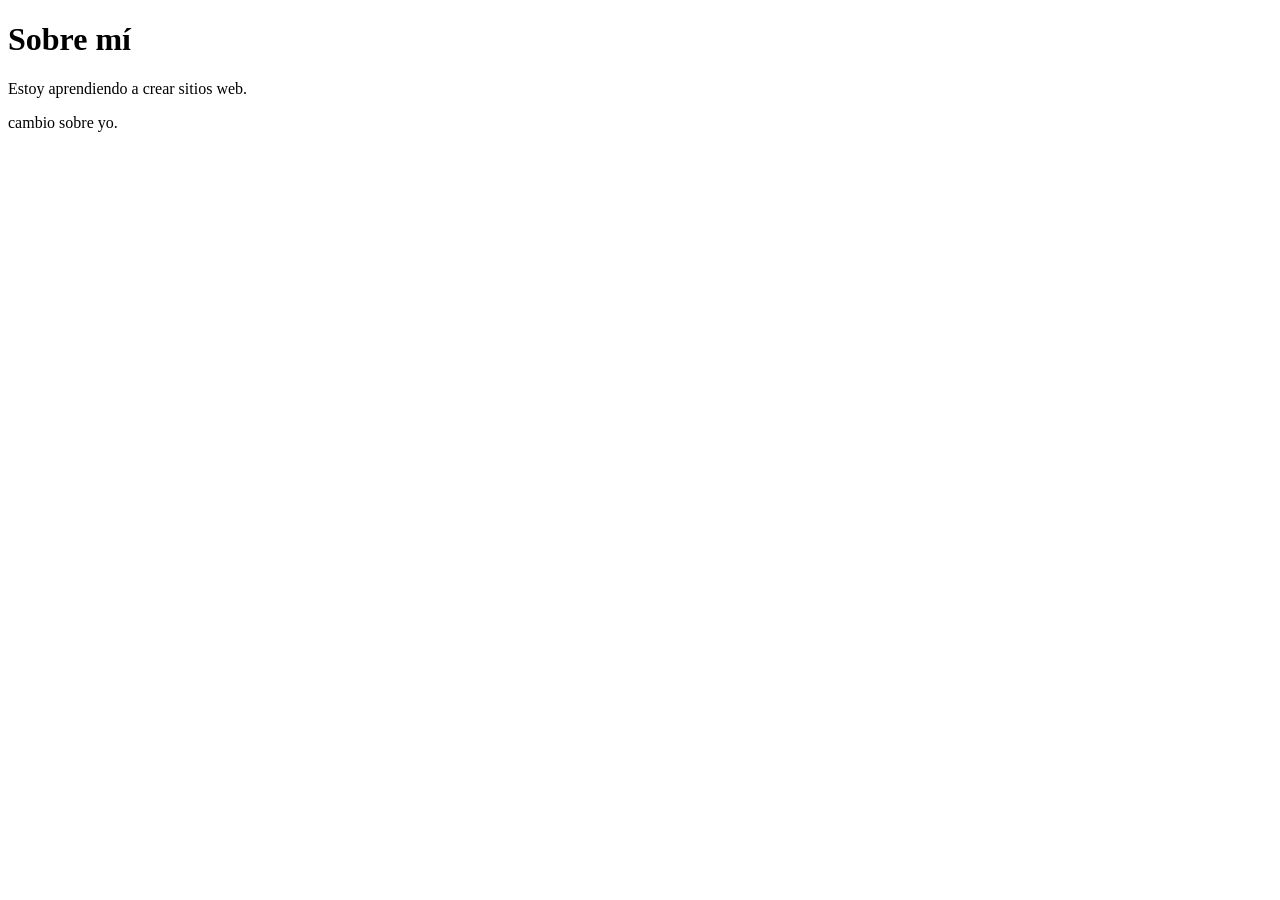
==== html/index.html @ 5be5c079 "Agrega la página Galería" ====
<!doctype html>
<html lang="es">
  <head>
    <meta charset="utf-8">
    <title>Mi sitio web</title>
    <link rel="stylesheet" href="css/estilos.css">
  </head>
  <body>
    <h1>Sobre mí</h1>
    <p>Estoy aprendiendo a crear sitios web.</p>
    <p> cambio sobre yo.</p>
  </body>
</html>
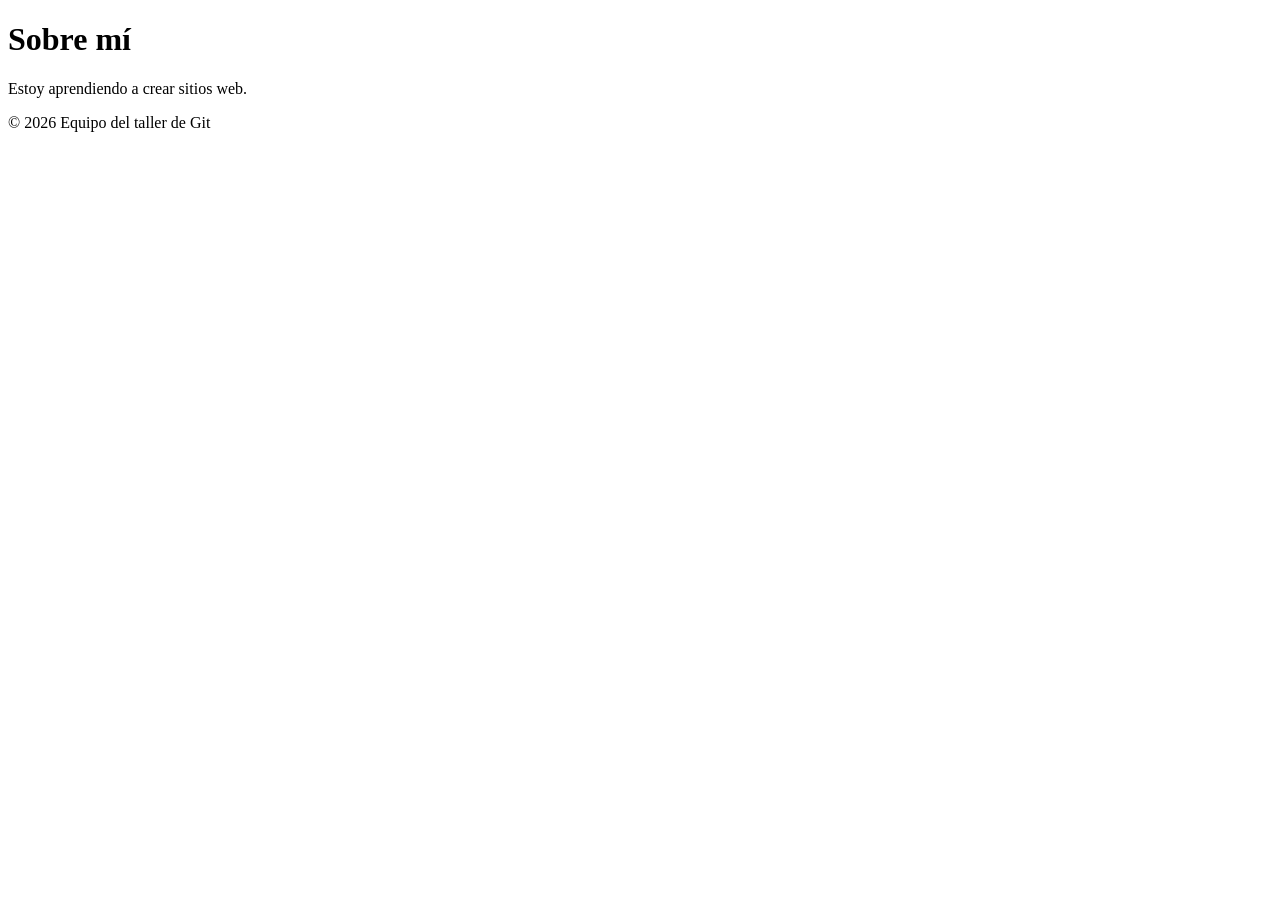
==== commit d9d569b6: "Completando merge pendiente" ====
--- a/html/index.html
+++ b/html/index.html
@@ -8,6 +8,9 @@
   <body>
     <h1>Sobre mí</h1>
     <p>Estoy aprendiendo a crear sitios web.</p>
-    <p> cambio sobre yo.</p>
+    <footer>
+      <p>© 2026 Equipo del taller de Git</p>
+    </footer>
   </body>
-</html>+  
+</html> 
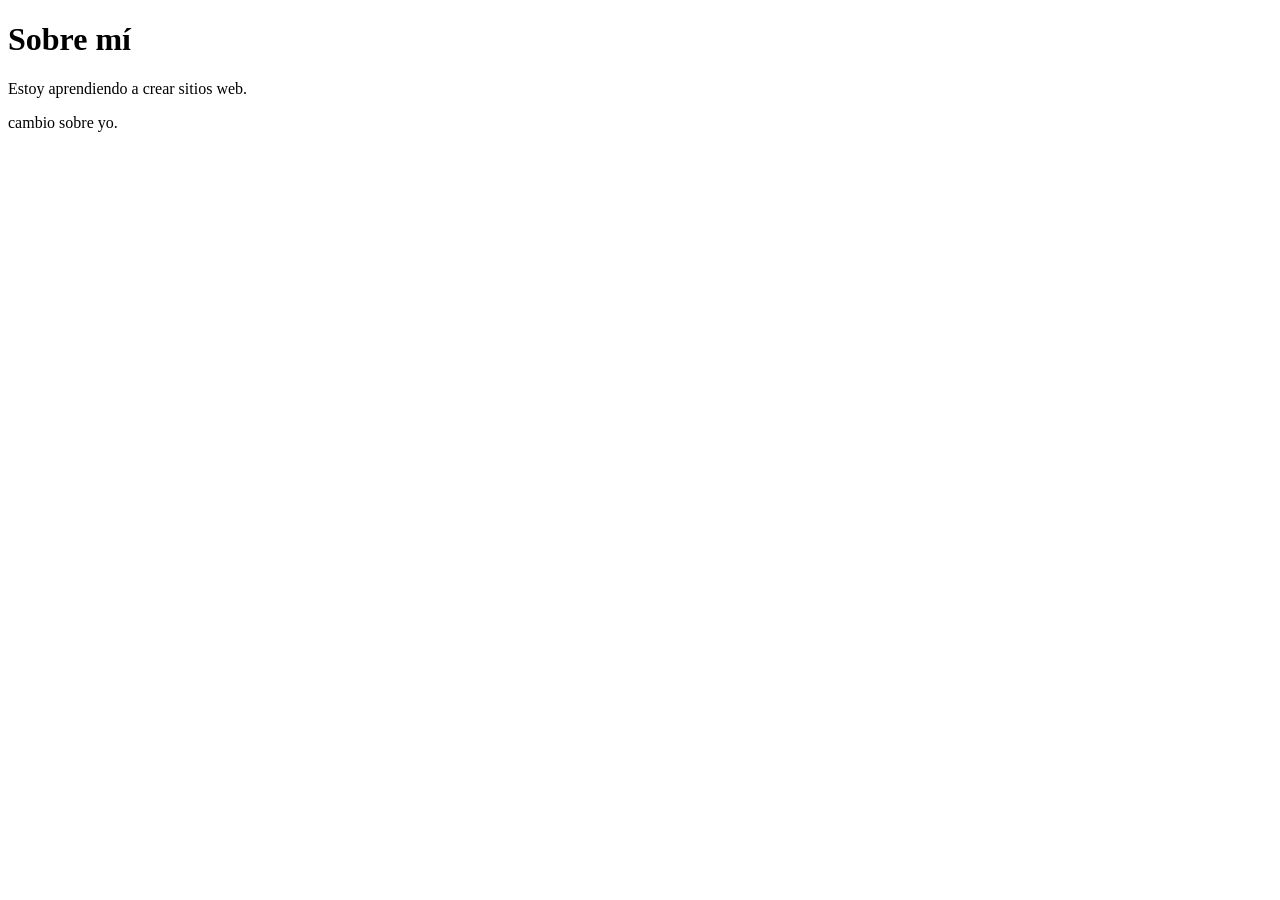
==== commit 23d57c1e: "resuleve conflicto en estilos" ====
--- a/html/index.html
+++ b/html/index.html
@@ -8,9 +8,6 @@
   <body>
     <h1>Sobre mí</h1>
     <p>Estoy aprendiendo a crear sitios web.</p>
-    <footer>
-      <p>© 2026 Equipo del taller de Git</p>
-    </footer>
+    <p> cambio sobre yo.</p>
   </body>
-  
-</html> +</html>
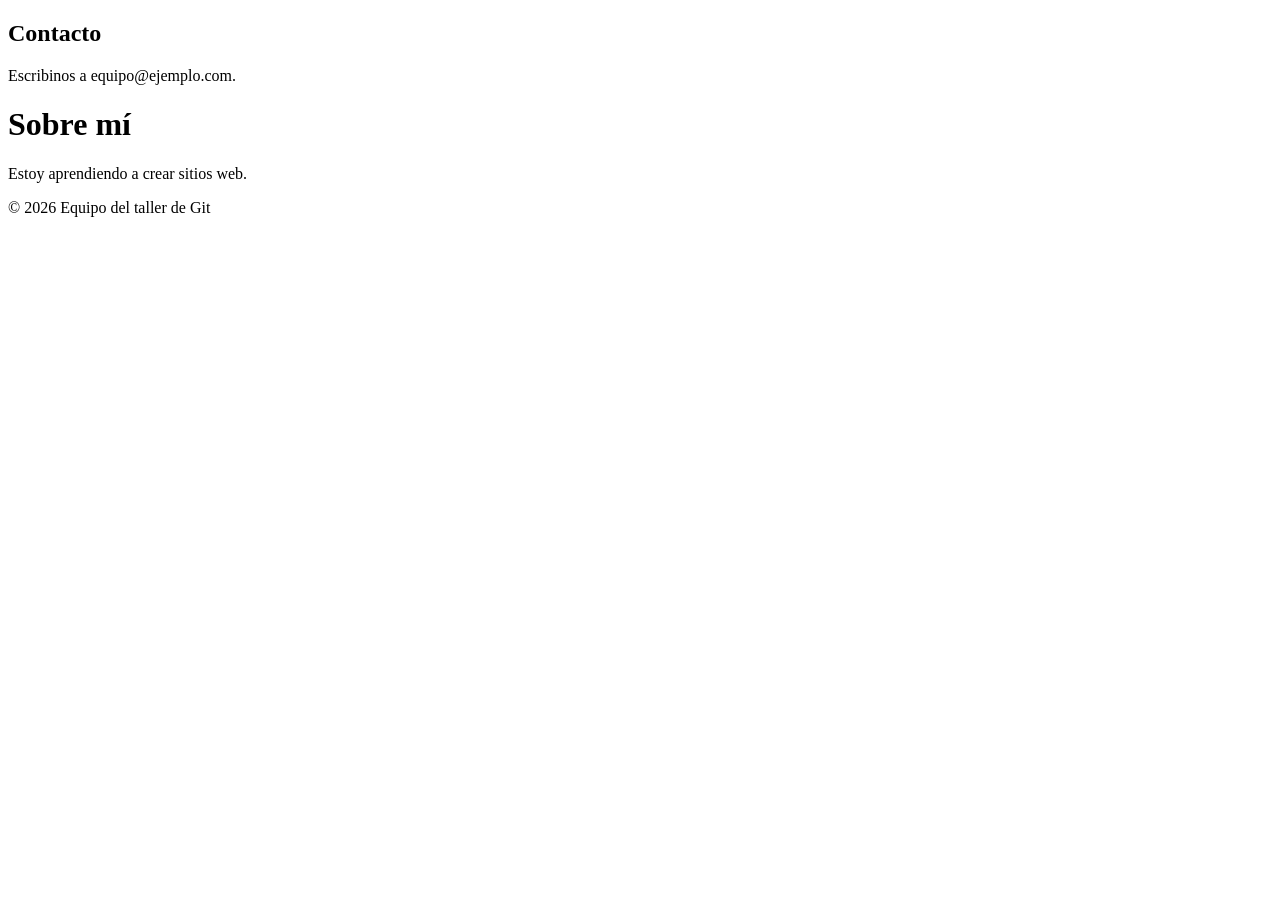
==== commit 4ee425fb: "agregar contacto" ====
--- a/html/index.html
+++ b/html/index.html
@@ -5,9 +5,14 @@
     <title>Mi sitio web</title>
     <link rel="stylesheet" href="css/estilos.css">
   </head>
+      <h2 id="contacto">Contacto</h2>
+    <p>Escribinos a equipo@ejemplo.com.</p>
   <body>
     <h1>Sobre mí</h1>
     <p>Estoy aprendiendo a crear sitios web.</p>
-    <p> cambio sobre yo.</p>
+    <footer>
+      <p>© 2026 Equipo del taller de Git</p>
+    </footer>
   </body>
-</html>+  
+</html> 
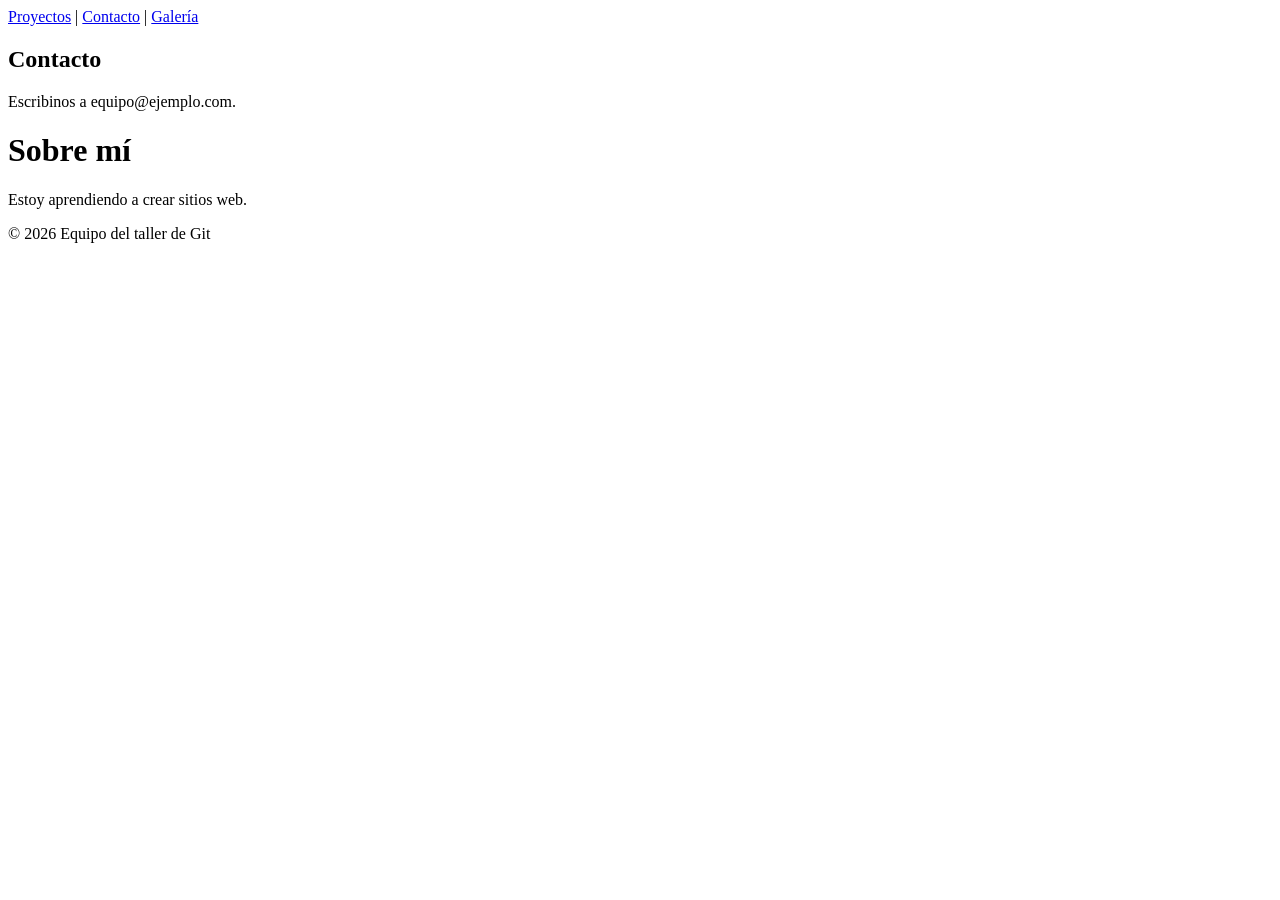
==== commit bdbdfa02: "menu de navegacion" ====
--- a/html/index.html
+++ b/html/index.html
@@ -3,6 +3,11 @@
   <head>
     <meta charset="utf-8">
     <title>Mi sitio web</title>
+        <nav>
+      <a href="#proyectos">Proyectos</a> |
+      <a href="#contacto">Contacto</a> |
+      <a href="galeria.html">Galería</a>
+    </nav>
     <link rel="stylesheet" href="css/estilos.css">
   </head>
       <h2 id="contacto">Contacto</h2>
